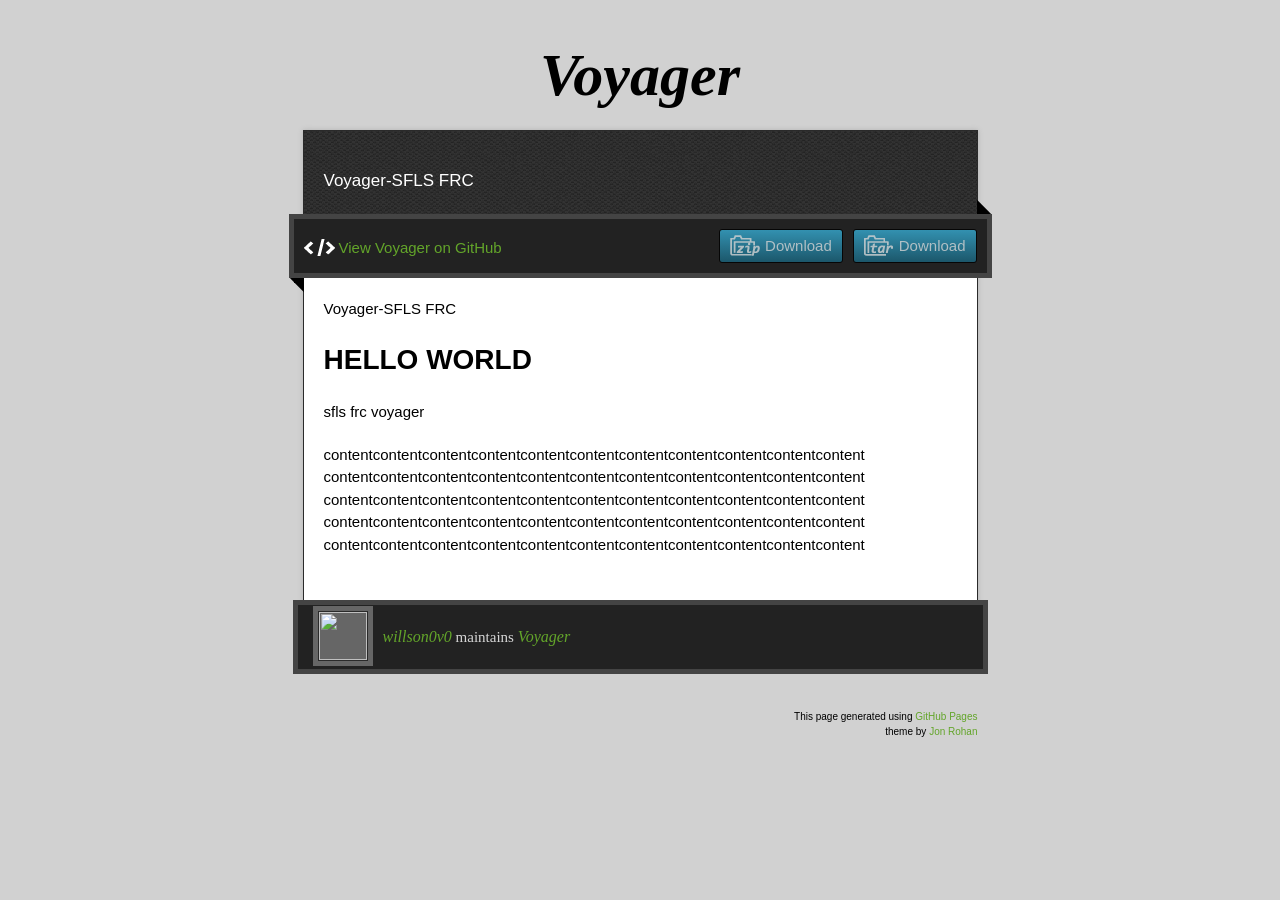
==== index.html @ b82f2536 "Create gh-pages branch via GitHub" ====
<!doctype html>
<!-- The Time Machine GitHub pages theme was designed and developed by Jon Rohan, on Feb 7, 2012. -->
<!-- Follow him for fun. http://twitter.com/jonrohan. Tail his code on https://github.com/jonrohan -->
<html>
<head>
  <meta charset="utf-8">
  <meta http-equiv="X-UA-Compatible" content="IE=edge,chrome=1">

  <link rel="stylesheet" href="stylesheets/stylesheet.css" media="screen">
  <link rel="stylesheet" href="stylesheets/github-dark.css">
  <script type="text/javascript" src="https://ajax.googleapis.com/ajax/libs/jquery/1.7.1/jquery.min.js"></script>
  <script type="text/javascript" src="javascripts/script.js"></script>

  <title>Voyager</title>
  <meta name="description" content="Voyager-SFLS FRC">

  <meta name="viewport" content="width=device-width,initial-scale=1">

</head>

<body>

  <div class="wrapper">
    <header>
      <h1 class="title">Voyager</h1>
    </header>
    <div id="container">
      <p class="tagline">Voyager-SFLS FRC</p>
      <div id="main" role="main">
        <div class="download-bar">
        <div class="inner">
          <a href="https://github.com/willson0v0/Voyager/tarball/master" class="download-button tar"><span>Download</span></a>
          <a href="https://github.com/willson0v0/Voyager/zipball/master" class="download-button zip"><span>Download</span></a>
          <a href="https://github.com/willson0v0/Voyager" class="code">View Voyager on GitHub</a>
        </div>
        <span class="blc"></span><span class="trc"></span>
        </div>
        <article class="markdown-body">
          <p></p>

Voyager-SFLS FRC

    
        <h1>
<a id="hello-world" class="anchor" href="#hello-world" aria-hidden="true"><span aria-hidden="true" class="octicon octicon-link"></span></a>HELLO WORLD</h1>
        <p>sfls frc voyager</p>
        <p>contentcontentcontentcontentcontentcontentcontentcontentcontentcontentcontent
contentcontentcontentcontentcontentcontentcontentcontentcontentcontentcontent
contentcontentcontentcontentcontentcontentcontentcontentcontentcontentcontent
contentcontentcontentcontentcontentcontentcontentcontentcontentcontentcontent
contentcontentcontentcontentcontentcontentcontentcontentcontentcontentcontent</p>
    

        </article>
      </div>
    </div>
    <footer>
      <div class="owner">
      <p><a href="https://github.com/willson0v0" class="avatar"><img src="https://avatars0.githubusercontent.com/u/15921435?v=3&amp;s=60" width="48" height="48"></a> <a href="https://github.com/willson0v0">willson0v0</a> maintains <a href="https://github.com/willson0v0/Voyager">Voyager</a></p>


      </div>
      <div class="creds">
        <small>This page generated using <a href="https://pages.github.com/">GitHub Pages</a><br>theme by <a href="https://twitter.com/jonrohan/">Jon Rohan</a></small>
      </div>
    </footer>
  </div>
  <div class="current-section">
    <a href="#top">Scroll to top</a>
    <a href="https://github.com/willson0v0/Voyager/tarball/master" class="tar">tar</a><a href="https://github.com/willson0v0/Voyager/zipball/master" class="zip">zip</a><a href="" class="code">source code</a>
    <p class="name"></p>
  </div>

  
</body>
</html>
---- stylesheets/github-dark.css ----
/*
The MIT License (MIT)

Copyright (c) 2016 GitHub, Inc.

Permission is hereby granted, free of charge, to any person obtaining a copy
of this software and associated documentation files (the "Software"), to deal
in the Software without restriction, including without limitation the rights
to use, copy, modify, merge, publish, distribute, sublicense, and/or sell
copies of the Software, and to permit persons to whom the Software is
furnished to do so, subject to the following conditions:

The above copyright notice and this permission notice shall be included in all
copies or substantial portions of the Software.

THE SOFTWARE IS PROVIDED "AS IS", WITHOUT WARRANTY OF ANY KIND, EXPRESS OR
IMPLIED, INCLUDING BUT NOT LIMITED TO THE WARRANTIES OF MERCHANTABILITY,
FITNESS FOR A PARTICULAR PURPOSE AND NONINFRINGEMENT. IN NO EVENT SHALL THE
AUTHORS OR COPYRIGHT HOLDERS BE LIABLE FOR ANY CLAIM, DAMAGES OR OTHER
LIABILITY, WHETHER IN AN ACTION OF CONTRACT, TORT OR OTHERWISE, ARISING FROM,
OUT OF OR IN CONNECTION WITH THE SOFTWARE OR THE USE OR OTHER DEALINGS IN THE
SOFTWARE.

*/

.pl-c /* comment */ {
  color: #969896;
}

.pl-c1 /* constant, variable.other.constant, support, meta.property-name, support.constant, support.variable, meta.module-reference, markup.raw, meta.diff.header */,
.pl-s .pl-v /* string variable */ {
  color: #0099cd;
}

.pl-e /* entity */,
.pl-en /* entity.name */ {
  color: #9774cb;
}

.pl-smi /* variable.parameter.function, storage.modifier.package, storage.modifier.import, storage.type.java, variable.other */,
.pl-s .pl-s1 /* string source */ {
  color: #ddd;
}

.pl-ent /* entity.name.tag */ {
  color: #7bcc72;
}

.pl-k /* keyword, storage, storage.type */ {
  color: #cc2372;
}

.pl-s /* string */,
.pl-pds /* punctuation.definition.string, string.regexp.character-class */,
.pl-s .pl-pse .pl-s1 /* string punctuation.section.embedded source */,
.pl-sr /* string.regexp */,
.pl-sr .pl-cce /* string.regexp constant.character.escape */,
.pl-sr .pl-sre /* string.regexp source.ruby.embedded */,
.pl-sr .pl-sra /* string.regexp string.regexp.arbitrary-repitition */ {
  color: #3c66e2;
}

.pl-v /* variable */ {
  color: #fb8764;
}

.pl-id /* invalid.deprecated */ {
  color: #e63525;
}

.pl-ii /* invalid.illegal */ {
  color: #f8f8f8;
  background-color: #e63525;
}

.pl-sr .pl-cce /* string.regexp constant.character.escape */ {
  font-weight: bold;
  color: #7bcc72;
}

.pl-ml /* markup.list */ {
  color: #c26b2b;
}

.pl-mh /* markup.heading */,
.pl-mh .pl-en /* markup.heading entity.name */,
.pl-ms /* meta.separator */ {
  font-weight: bold;
  color: #264ec5;
}

.pl-mq /* markup.quote */ {
  color: #00acac;
}

.pl-mi /* markup.italic */ {
  font-style: italic;
  color: #ddd;
}

.pl-mb /* markup.bold */ {
  font-weight: bold;
  color: #ddd;
}

.pl-md /* markup.deleted, meta.diff.header.from-file */ {
  color: #bd2c00;
  background-color: #ffecec;
}

.pl-mi1 /* markup.inserted, meta.diff.header.to-file */ {
  color: #55a532;
  background-color: #eaffea;
}

.pl-mdr /* meta.diff.range */ {
  font-weight: bold;
  color: #9774cb;
}

.pl-mo /* meta.output */ {
  color: #264ec5;
}
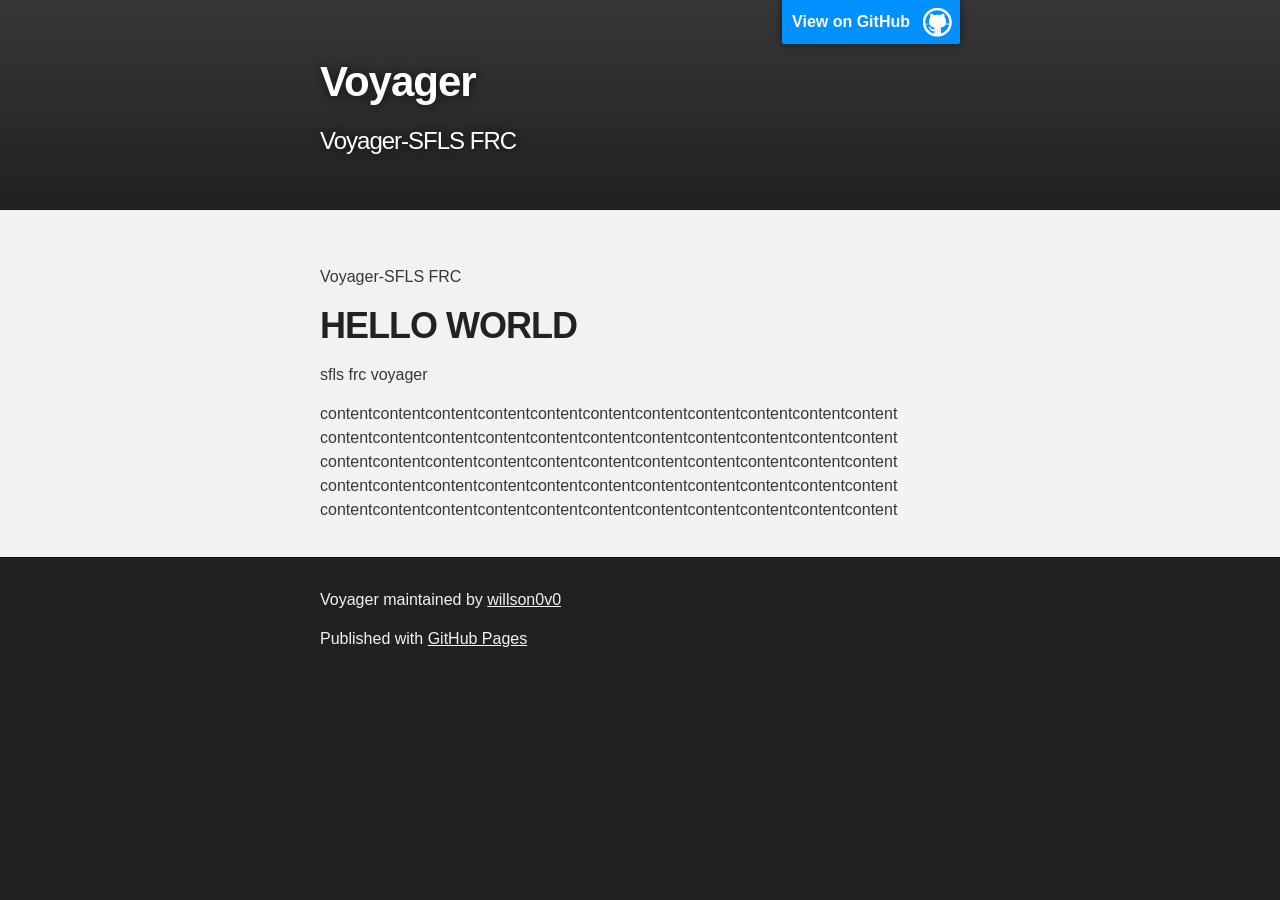
==== commit 5b3d2041: "update" ====
--- a/index.html
+++ b/index.html
@@ -1,42 +1,37 @@
-<!doctype html>
-<!-- The Time Machine GitHub pages theme was designed and developed by Jon Rohan, on Feb 7, 2012. -->
-<!-- Follow him for fun. http://twitter.com/jonrohan. Tail his code on https://github.com/jonrohan -->
+<!DOCTYPE html>
 <html>
-<head>
-  <meta charset="utf-8">
-  <meta http-equiv="X-UA-Compatible" content="IE=edge,chrome=1">
 
-  <link rel="stylesheet" href="stylesheets/stylesheet.css" media="screen">
-  <link rel="stylesheet" href="stylesheets/github-dark.css">
-  <script type="text/javascript" src="https://ajax.googleapis.com/ajax/libs/jquery/1.7.1/jquery.min.js"></script>
-  <script type="text/javascript" src="javascripts/script.js"></script>
+  <head>
+    <meta charset='utf-8'>
+    <meta http-equiv="X-UA-Compatible" content="chrome=1">
+    <meta name="description" content="Voyager : Voyager-SFLS FRC">
 
-  <title>Voyager</title>
-  <meta name="description" content="Voyager-SFLS FRC">
+    <link rel="stylesheet" type="text/css" media="screen" href="stylesheets/stylesheet.css">
 
-  <meta name="viewport" content="width=device-width,initial-scale=1">
+    <title>Voyager</title>
+  </head>
 
-</head>
+  <body>
 
-<body>
+    <!-- HEADER -->
+    <div id="header_wrap" class="outer">
+        <header class="inner">
+          <a id="forkme_banner" href="https://github.com/willson0v0/Voyager">View on GitHub</a>
 
-  <div class="wrapper">
-    <header>
-      <h1 class="title">Voyager</h1>
-    </header>
-    <div id="container">
-      <p class="tagline">Voyager-SFLS FRC</p>
-      <div id="main" role="main">
-        <div class="download-bar">
-        <div class="inner">
-          <a href="https://github.com/willson0v0/Voyager/tarball/master" class="download-button tar"><span>Download</span></a>
-          <a href="https://github.com/willson0v0/Voyager/zipball/master" class="download-button zip"><span>Download</span></a>
-          <a href="https://github.com/willson0v0/Voyager" class="code">View Voyager on GitHub</a>
-        </div>
-        <span class="blc"></span><span class="trc"></span>
-        </div>
-        <article class="markdown-body">
-          <p></p>
+          <h1 id="project_title">Voyager</h1>
+          <h2 id="project_tagline">Voyager-SFLS FRC</h2>
+
+            <section id="downloads">
+              <a class="zip_download_link" href="https://github.com/willson0v0/Voyager/zipball/master">Download this project as a .zip file</a>
+              <a class="tar_download_link" href="https://github.com/willson0v0/Voyager/tarball/master">Download this project as a tar.gz file</a>
+            </section>
+        </header>
+    </div>
+
+    <!-- MAIN CONTENT -->
+    <div id="main_content_wrap" class="outer">
+      <section id="main_content" class="inner">
+        <p></p>
 
 Voyager-SFLS FRC
 
@@ -51,26 +46,18 @@
 contentcontentcontentcontentcontentcontentcontentcontentcontentcontentcontent</p>
     
 
-        </article>
-      </div>
+      </section>
     </div>
-    <footer>
-      <div class="owner">
-      <p><a href="https://github.com/willson0v0" class="avatar"><img src="https://avatars0.githubusercontent.com/u/15921435?v=3&amp;s=60" width="48" height="48"></a> <a href="https://github.com/willson0v0">willson0v0</a> maintains <a href="https://github.com/willson0v0/Voyager">Voyager</a></p>
 
+    <!-- FOOTER  -->
+    <div id="footer_wrap" class="outer">
+      <footer class="inner">
+        <p class="copyright">Voyager maintained by <a href="https://github.com/willson0v0">willson0v0</a></p>
+        <p>Published with <a href="https://pages.github.com">GitHub Pages</a></p>
+      </footer>
+    </div>
 
-      </div>
-      <div class="creds">
-        <small>This page generated using <a href="https://pages.github.com/">GitHub Pages</a><br>theme by <a href="https://twitter.com/jonrohan/">Jon Rohan</a></small>
-      </div>
-    </footer>
-  </div>
-  <div class="current-section">
-    <a href="#top">Scroll to top</a>
-    <a href="https://github.com/willson0v0/Voyager/tarball/master" class="tar">tar</a><a href="https://github.com/willson0v0/Voyager/zipball/master" class="zip">zip</a><a href="" class="code">source code</a>
-    <p class="name"></p>
-  </div>
+    
 
-  
-</body>
+  </body>
 </html>
--- a/stylesheets/stylesheet.css
+++ b/stylesheets/stylesheet.css
@@ -0,0 +1,425 @@
+/*******************************************************************************
+Slate Theme for GitHub Pages
+by Jason Costello, @jsncostello
+*******************************************************************************/
+
+@import url(github-light.css);
+
+/*******************************************************************************
+MeyerWeb Reset
+*******************************************************************************/
+
+html, body, div, span, applet, object, iframe,
+h1, h2, h3, h4, h5, h6, p, blockquote, pre,
+a, abbr, acronym, address, big, cite, code,
+del, dfn, em, img, ins, kbd, q, s, samp,
+small, strike, strong, sub, sup, tt, var,
+b, u, i, center,
+dl, dt, dd, ol, ul, li,
+fieldset, form, label, legend,
+table, caption, tbody, tfoot, thead, tr, th, td,
+article, aside, canvas, details, embed,
+figure, figcaption, footer, header, hgroup,
+menu, nav, output, ruby, section, summary,
+time, mark, audio, video {
+  margin: 0;
+  padding: 0;
+  border: 0;
+  font: inherit;
+  vertical-align: baseline;
+}
+
+/* HTML5 display-role reset for older browsers */
+article, aside, details, figcaption, figure,
+footer, header, hgroup, menu, nav, section {
+  display: block;
+}
+
+ol, ul {
+  list-style: none;
+}
+
+table {
+  border-collapse: collapse;
+  border-spacing: 0;
+}
+
+/*******************************************************************************
+Theme Styles
+*******************************************************************************/
+
+body {
+  box-sizing: border-box;
+  color:#373737;
+  background: #212121;
+  font-size: 16px;
+  font-family: 'Myriad Pro', Calibri, Helvetica, Arial, sans-serif;
+  line-height: 1.5;
+  -webkit-font-smoothing: antialiased;
+}
+
+h1, h2, h3, h4, h5, h6 {
+  margin: 10px 0;
+  font-weight: 700;
+  color:#222222;
+  font-family: 'Lucida Grande', 'Calibri', Helvetica, Arial, sans-serif;
+  letter-spacing: -1px;
+}
+
+h1 {
+  font-size: 36px;
+  font-weight: 700;
+}
+
+h2 {
+  padding-bottom: 10px;
+  font-size: 32px;
+  background: url('../images/bg_hr.png') repeat-x bottom;
+}
+
+h3 {
+  font-size: 24px;
+}
+
+h4 {
+  font-size: 21px;
+}
+
+h5 {
+  font-size: 18px;
+}
+
+h6 {
+  font-size: 16px;
+}
+
+p {
+  margin: 10px 0 15px 0;
+}
+
+footer p {
+  color: #f2f2f2;
+}
+
+a {
+  text-decoration: none;
+  color: #007edf;
+  text-shadow: none;
+
+  transition: color 0.5s ease;
+  transition: text-shadow 0.5s ease;
+  -webkit-transition: color 0.5s ease;
+  -webkit-transition: text-shadow 0.5s ease;
+  -moz-transition: color 0.5s ease;
+  -moz-transition: text-shadow 0.5s ease;
+  -o-transition: color 0.5s ease;
+  -o-transition: text-shadow 0.5s ease;
+  -ms-transition: color 0.5s ease;
+  -ms-transition: text-shadow 0.5s ease;
+}
+
+a:hover, a:focus {text-decoration: underline;}
+
+footer a {
+  color: #F2F2F2;
+  text-decoration: underline;
+}
+
+em {
+  font-style: italic;
+}
+
+strong {
+  font-weight: bold;
+}
+
+img {
+  position: relative;
+  margin: 0 auto;
+  max-width: 739px;
+  padding: 5px;
+  margin: 10px 0 10px 0;
+  border: 1px solid #ebebeb;
+
+  box-shadow: 0 0 5px #ebebeb;
+  -webkit-box-shadow: 0 0 5px #ebebeb;
+  -moz-box-shadow: 0 0 5px #ebebeb;
+  -o-box-shadow: 0 0 5px #ebebeb;
+  -ms-box-shadow: 0 0 5px #ebebeb;
+}
+
+p img {
+  display: inline;
+  margin: 0;
+  padding: 0;
+  vertical-align: middle;
+  text-align: center;
+  border: none;
+}
+
+pre, code {
+  width: 100%;
+  color: #222;
+  background-color: #fff;
+
+  font-family: Monaco, "Bitstream Vera Sans Mono", "Lucida Console", Terminal, monospace;
+  font-size: 14px;
+
+  border-radius: 2px;
+  -moz-border-radius: 2px;
+  -webkit-border-radius: 2px;
+}
+
+pre {
+  width: 100%;
+  padding: 10px;
+  box-shadow: 0 0 10px rgba(0,0,0,.1);
+  overflow: auto;
+}
+
+code {
+  padding: 3px;
+  margin: 0 3px;
+  box-shadow: 0 0 10px rgba(0,0,0,.1);
+}
+
+pre code {
+  display: block;
+  box-shadow: none;
+}
+
+blockquote {
+  color: #666;
+  margin-bottom: 20px;
+  padding: 0 0 0 20px;
+  border-left: 3px solid #bbb;
+}
+
+
+ul, ol, dl {
+  margin-bottom: 15px
+}
+
+ul {
+  list-style-position: inside;
+  list-style: disc;
+  padding-left: 20px;
+}
+
+ol {
+  list-style-position: inside;
+  list-style: decimal;
+  padding-left: 20px;
+}
+
+dl dt {
+  font-weight: bold;
+}
+
+dl dd {
+  padding-left: 20px;
+  font-style: italic;
+}
+
+dl p {
+  padding-left: 20px;
+  font-style: italic;
+}
+
+hr {
+  height: 1px;
+  margin-bottom: 5px;
+  border: none;
+  background: url('../images/bg_hr.png') repeat-x center;
+}
+
+table {
+  border: 1px solid #373737;
+  margin-bottom: 20px;
+  text-align: left;
+ }
+
+th {
+  font-family: 'Lucida Grande', 'Helvetica Neue', Helvetica, Arial, sans-serif;
+  padding: 10px;
+  background: #373737;
+  color: #fff;
+ }
+
+td {
+  padding: 10px;
+  border: 1px solid #373737;
+ }
+
+form {
+  background: #f2f2f2;
+  padding: 20px;
+}
+
+/*******************************************************************************
+Full-Width Styles
+*******************************************************************************/
+
+.outer {
+  width: 100%;
+}
+
+.inner {
+  position: relative;
+  max-width: 640px;
+  padding: 20px 10px;
+  margin: 0 auto;
+}
+
+#forkme_banner {
+  display: block;
+  position: absolute;
+  top:0;
+  right: 10px;
+  z-index: 10;
+  padding: 10px 50px 10px 10px;
+  color: #fff;
+  background: url('../images/blacktocat.png') #0090ff no-repeat 95% 50%;
+  font-weight: 700;
+  box-shadow: 0 0 10px rgba(0,0,0,.5);
+  border-bottom-left-radius: 2px;
+  border-bottom-right-radius: 2px;
+}
+
+#header_wrap {
+  background: #212121;
+  background: -moz-linear-gradient(top, #373737, #212121);
+  background: -webkit-linear-gradient(top, #373737, #212121);
+  background: -ms-linear-gradient(top, #373737, #212121);
+  background: -o-linear-gradient(top, #373737, #212121);
+  background: linear-gradient(top, #373737, #212121);
+}
+
+#header_wrap .inner {
+  padding: 50px 10px 30px 10px;
+}
+
+#project_title {
+  margin: 0;
+  color: #fff;
+  font-size: 42px;
+  font-weight: 700;
+  text-shadow: #111 0px 0px 10px;
+}
+
+#project_tagline {
+  color: #fff;
+  font-size: 24px;
+  font-weight: 300;
+  background: none;
+  text-shadow: #111 0px 0px 10px;
+}
+
+#downloads {
+  position: absolute;
+  width: 210px;
+  z-index: 10;
+  bottom: -40px;
+  right: 0;
+  height: 70px;
+  background: url('../images/icon_download.png') no-repeat 0% 90%;
+}
+
+.zip_download_link {
+  display: block;
+  float: right;
+  width: 90px;
+  height:70px;
+  text-indent: -5000px;
+  overflow: hidden;
+  background: url(../images/sprite_download.png) no-repeat bottom left;
+}
+
+.tar_download_link {
+  display: block;
+  float: right;
+  width: 90px;
+  height:70px;
+  text-indent: -5000px;
+  overflow: hidden;
+  background: url(../images/sprite_download.png) no-repeat bottom right;
+  margin-left: 10px;
+}
+
+.zip_download_link:hover {
+  background: url(../images/sprite_download.png) no-repeat top left;
+}
+
+.tar_download_link:hover {
+  background: url(../images/sprite_download.png) no-repeat top right;
+}
+
+#main_content_wrap {
+  background: #f2f2f2;
+  border-top: 1px solid #111;
+  border-bottom: 1px solid #111;
+}
+
+#main_content {
+  padding-top: 40px;
+}
+
+#footer_wrap {
+  background: #212121;
+}
+
+
+
+/*******************************************************************************
+Small Device Styles
+*******************************************************************************/
+
+@media screen and (max-width: 480px) {
+  body {
+    font-size:14px;
+  }
+
+  #downloads {
+    display: none;
+  }
+
+  .inner {
+    min-width: 320px;
+    max-width: 480px;
+  }
+
+  #project_title {
+  font-size: 32px;
+  }
+
+  h1 {
+    font-size: 28px;
+  }
+
+  h2 {
+    font-size: 24px;
+  }
+
+  h3 {
+    font-size: 21px;
+  }
+
+  h4 {
+    font-size: 18px;
+  }
+
+  h5 {
+    font-size: 14px;
+  }
+
+  h6 {
+    font-size: 12px;
+  }
+
+  code, pre {
+    min-width: 320px;
+    max-width: 480px;
+    font-size: 11px;
+  }
+
+}
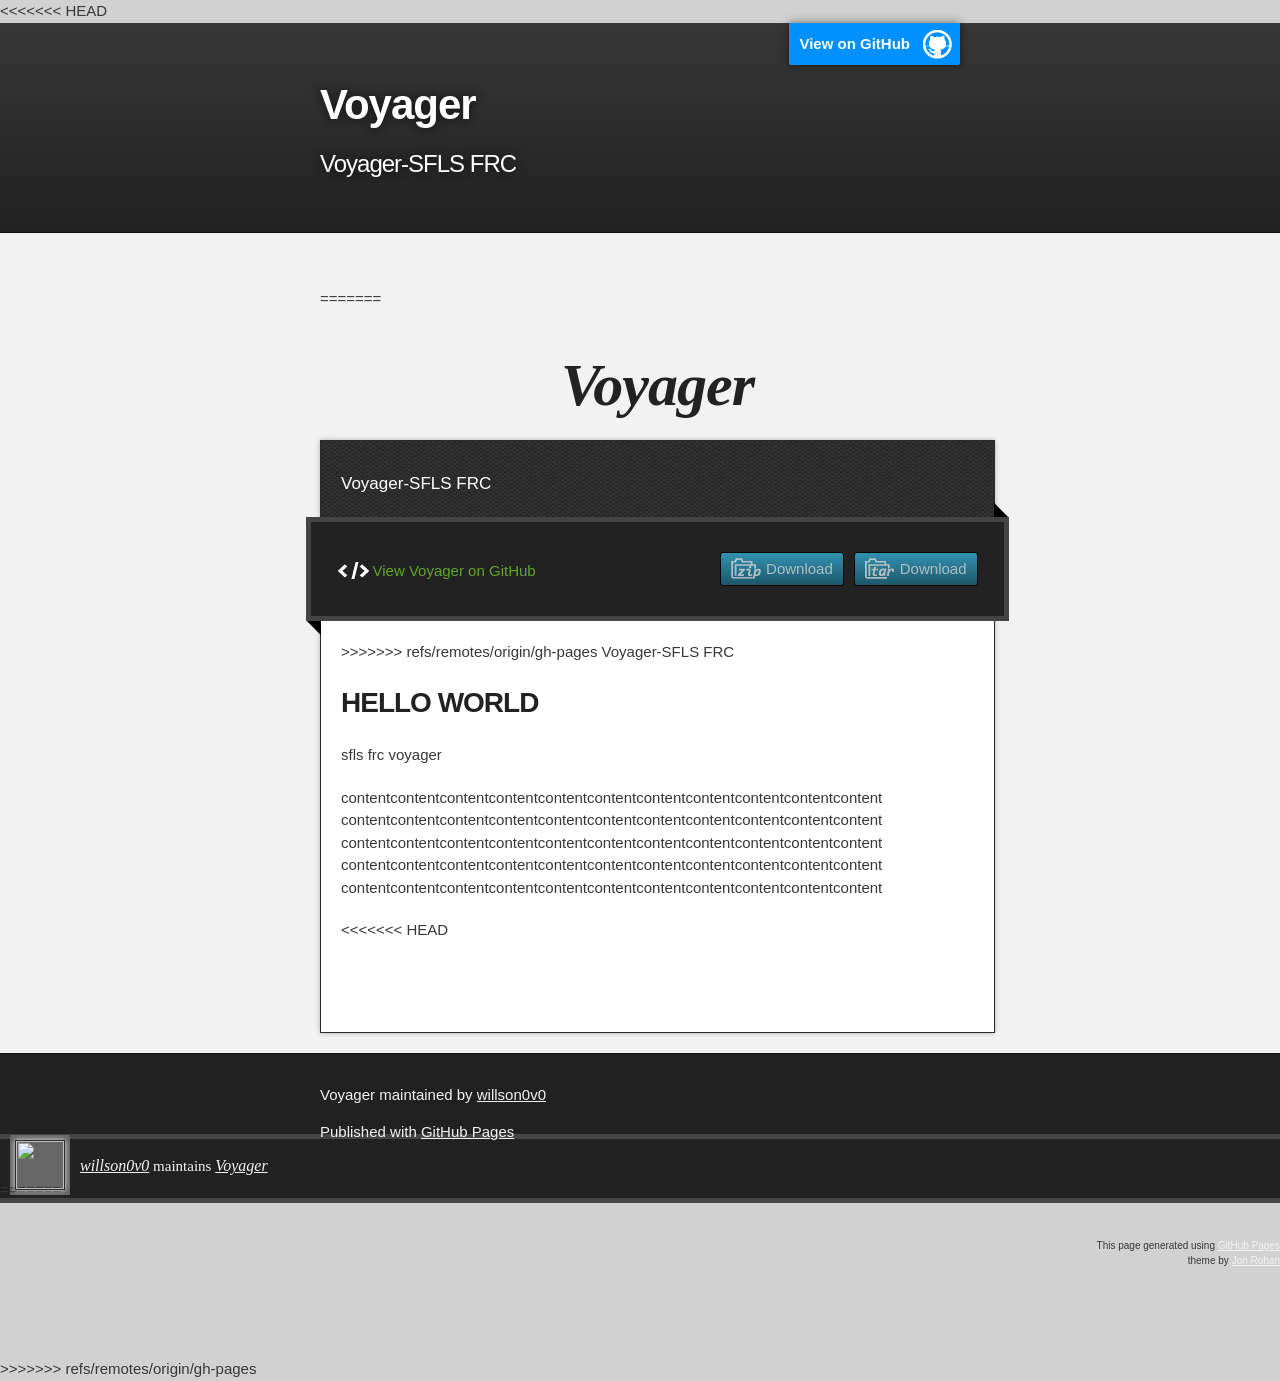
==== commit af813a64: "Merge remote-tracking branch 'refs/remotes/origin/gh-pages' # Conflicts: #	index.html #	stylesheets/" ====
--- a/index.html
+++ b/index.html
@@ -1,3 +1,4 @@
+<<<<<<< HEAD
 <!DOCTYPE html>
 <html>
 
@@ -32,6 +33,47 @@
     <div id="main_content_wrap" class="outer">
       <section id="main_content" class="inner">
         <p></p>
+=======
+<!doctype html>
+<!-- The Time Machine GitHub pages theme was designed and developed by Jon Rohan, on Feb 7, 2012. -->
+<!-- Follow him for fun. http://twitter.com/jonrohan. Tail his code on https://github.com/jonrohan -->
+<html>
+<head>
+  <meta charset="utf-8">
+  <meta http-equiv="X-UA-Compatible" content="IE=edge,chrome=1">
+
+  <link rel="stylesheet" href="stylesheets/stylesheet.css" media="screen">
+  <link rel="stylesheet" href="stylesheets/github-dark.css">
+  <script type="text/javascript" src="https://ajax.googleapis.com/ajax/libs/jquery/1.7.1/jquery.min.js"></script>
+  <script type="text/javascript" src="javascripts/script.js"></script>
+
+  <title>Voyager</title>
+  <meta name="description" content="Voyager-SFLS FRC">
+
+  <meta name="viewport" content="width=device-width,initial-scale=1">
+
+</head>
+
+<body>
+
+  <div class="wrapper">
+    <header>
+      <h1 class="title">Voyager</h1>
+    </header>
+    <div id="container">
+      <p class="tagline">Voyager-SFLS FRC</p>
+      <div id="main" role="main">
+        <div class="download-bar">
+        <div class="inner">
+          <a href="https://github.com/willson0v0/Voyager/tarball/master" class="download-button tar"><span>Download</span></a>
+          <a href="https://github.com/willson0v0/Voyager/zipball/master" class="download-button zip"><span>Download</span></a>
+          <a href="https://github.com/willson0v0/Voyager" class="code">View Voyager on GitHub</a>
+        </div>
+        <span class="blc"></span><span class="trc"></span>
+        </div>
+        <article class="markdown-body">
+          <p></p>
+>>>>>>> refs/remotes/origin/gh-pages
 
 Voyager-SFLS FRC
 
@@ -46,6 +88,7 @@
 contentcontentcontentcontentcontentcontentcontentcontentcontentcontentcontent</p>
     
 
+<<<<<<< HEAD
       </section>
     </div>
 
@@ -60,4 +103,28 @@
     
 
   </body>
+=======
+        </article>
+      </div>
+    </div>
+    <footer>
+      <div class="owner">
+      <p><a href="https://github.com/willson0v0" class="avatar"><img src="https://avatars0.githubusercontent.com/u/15921435?v=3&amp;s=60" width="48" height="48"></a> <a href="https://github.com/willson0v0">willson0v0</a> maintains <a href="https://github.com/willson0v0/Voyager">Voyager</a></p>
+
+
+      </div>
+      <div class="creds">
+        <small>This page generated using <a href="https://pages.github.com/">GitHub Pages</a><br>theme by <a href="https://twitter.com/jonrohan/">Jon Rohan</a></small>
+      </div>
+    </footer>
+  </div>
+  <div class="current-section">
+    <a href="#top">Scroll to top</a>
+    <a href="https://github.com/willson0v0/Voyager/tarball/master" class="tar">tar</a><a href="https://github.com/willson0v0/Voyager/zipball/master" class="zip">zip</a><a href="" class="code">source code</a>
+    <p class="name"></p>
+  </div>
+
+  
+</body>
+>>>>>>> refs/remotes/origin/gh-pages
 </html>
--- a/stylesheets/stylesheet.css
+++ b/stylesheets/stylesheet.css
@@ -1,3 +1,4 @@
+<<<<<<< HEAD
 /*******************************************************************************
 Slate Theme for GitHub Pages
 by Jason Costello, @jsncostello
@@ -423,3 +424,971 @@
   }
 
 }
+=======
+/*! normalize.css v3.0.0 | MIT License | git.io/normalize */
+
+/**
+ * 1. Set default font family to sans-serif.
+ * 2. Prevent iOS text size adjust after orientation change, without disabling
+ *    user zoom.
+ */
+
+html {
+  font-family: sans-serif; /* 1 */
+  -ms-text-size-adjust: 100%; /* 2 */
+  -webkit-text-size-adjust: 100%; /* 2 */
+}
+
+/**
+ * Remove default margin.
+ */
+
+body {
+  margin: 0;
+}
+
+/* HTML5 display definitions
+   ========================================================================== */
+
+/**
+ * Correct `block` display not defined for any HTML5 element in IE 8/9.
+ * Correct `block` display not defined for `details` or `summary` in IE 10/11 and Firefox.
+ * Correct `block` display not defined for `main` in IE 11.
+ */
+
+article,
+aside,
+details,
+figcaption,
+figure,
+footer,
+header,
+hgroup,
+main,
+nav,
+section,
+summary {
+  display: block;
+}
+
+/**
+ * 1. Correct `inline-block` display not defined in IE 8/9.
+ * 2. Normalize vertical alignment of `progress` in Chrome, Firefox, and Opera.
+ */
+
+audio,
+canvas,
+progress,
+video {
+  display: inline-block; /* 1 */
+  vertical-align: baseline; /* 2 */
+}
+
+/**
+ * Prevent modern browsers from displaying `audio` without controls.
+ * Remove excess height in iOS 5 devices.
+ */
+
+audio:not([controls]) {
+  display: none;
+  height: 0;
+}
+
+/**
+ * Address `[hidden]` styling not present in IE 8/9/10.
+ * Hide the `template` element in IE 8/9/11, Safari, and Firefox < 22.
+ */
+
+[hidden],
+template {
+  display: none;
+}
+
+/* Links
+   ========================================================================== */
+
+/**
+ * Remove the gray background color from active links in IE 10.
+ */
+
+a {
+  background: transparent;
+}
+
+/**
+ * Improve readability when focused and also mouse hovered in all browsers.
+ */
+
+a:active,
+a:hover {
+  outline: 0;
+}
+
+/* Text-level semantics
+   ========================================================================== */
+
+/**
+ * Address styling not present in IE 8/9/10/11, Safari, and Chrome.
+ */
+
+abbr[title] {
+  border-bottom: 1px dotted;
+}
+
+/**
+ * Address style set to `bolder` in Firefox 4+, Safari, and Chrome.
+ */
+
+b,
+strong {
+  font-weight: bold;
+}
+
+/**
+ * Address styling not present in Safari and Chrome.
+ */
+
+dfn {
+  font-style: italic;
+}
+
+/**
+ * Address variable `h1` font-size and margin within `section` and `article`
+ * contexts in Firefox 4+, Safari, and Chrome.
+ */
+
+h1 {
+  font-size: 2em;
+  margin: 0.67em 0;
+}
+
+/**
+ * Address styling not present in IE 8/9.
+ */
+
+mark {
+  background: #ff0;
+  color: #000;
+}
+
+/**
+ * Address inconsistent and variable font size in all browsers.
+ */
+
+small {
+  font-size: 80%;
+}
+
+/**
+ * Prevent `sub` and `sup` affecting `line-height` in all browsers.
+ */
+
+sub,
+sup {
+  font-size: 75%;
+  line-height: 0;
+  position: relative;
+  vertical-align: baseline;
+}
+
+sup {
+  top: -0.5em;
+}
+
+sub {
+  bottom: -0.25em;
+}
+
+/* Embedded content
+   ========================================================================== */
+
+/**
+ * Remove border when inside `a` element in IE 8/9/10.
+ */
+
+img {
+  border: 0;
+}
+
+/**
+ * Correct overflow not hidden in IE 9/10/11.
+ */
+
+svg:not(:root) {
+  overflow: hidden;
+}
+
+/* Grouping content
+   ========================================================================== */
+
+/**
+ * Address margin not present in IE 8/9 and Safari.
+ */
+
+figure {
+  margin: 1em 40px;
+}
+
+/**
+ * Address differences between Firefox and other browsers.
+ */
+
+hr {
+  -moz-box-sizing: content-box;
+  box-sizing: content-box;
+  height: 0;
+}
+
+/**
+ * Contain overflow in all browsers.
+ */
+
+pre {
+  overflow: auto;
+}
+
+/**
+ * Address odd `em`-unit font size rendering in all browsers.
+ */
+
+code,
+kbd,
+pre,
+samp {
+  font-family: monospace, monospace;
+  font-size: 1em;
+}
+
+/* Forms
+   ========================================================================== */
+
+/**
+ * Known limitation: by default, Chrome and Safari on OS X allow very limited
+ * styling of `select`, unless a `border` property is set.
+ */
+
+/**
+ * 1. Correct color not being inherited.
+ *    Known issue: affects color of disabled elements.
+ * 2. Correct font properties not being inherited.
+ * 3. Address margins set differently in Firefox 4+, Safari, and Chrome.
+ */
+
+button,
+input,
+optgroup,
+select,
+textarea {
+  color: inherit; /* 1 */
+  font: inherit; /* 2 */
+  margin: 0; /* 3 */
+}
+
+/**
+ * Address `overflow` set to `hidden` in IE 8/9/10/11.
+ */
+
+button {
+  overflow: visible;
+}
+
+/**
+ * Address inconsistent `text-transform` inheritance for `button` and `select`.
+ * All other form control elements do not inherit `text-transform` values.
+ * Correct `button` style inheritance in Firefox, IE 8/9/10/11, and Opera.
+ * Correct `select` style inheritance in Firefox.
+ */
+
+button,
+select {
+  text-transform: none;
+}
+
+/**
+ * 1. Avoid the WebKit bug in Android 4.0.* where (2) destroys native `audio`
+ *    and `video` controls.
+ * 2. Correct inability to style clickable `input` types in iOS.
+ * 3. Improve usability and consistency of cursor style between image-type
+ *    `input` and others.
+ */
+
+button,
+html input[type="button"], /* 1 */
+input[type="reset"],
+input[type="submit"] {
+  -webkit-appearance: button; /* 2 */
+  cursor: pointer; /* 3 */
+}
+
+/**
+ * Re-set default cursor for disabled elements.
+ */
+
+button[disabled],
+html input[disabled] {
+  cursor: default;
+}
+
+/**
+ * Remove inner padding and border in Firefox 4+.
+ */
+
+button::-moz-focus-inner,
+input::-moz-focus-inner {
+  border: 0;
+  padding: 0;
+}
+
+/**
+ * Address Firefox 4+ setting `line-height` on `input` using `!important` in
+ * the UA stylesheet.
+ */
+
+input {
+  line-height: normal;
+}
+
+/**
+ * It's recommended that you don't attempt to style these elements.
+ * Firefox's implementation doesn't respect box-sizing, padding, or width.
+ *
+ * 1. Address box sizing set to `content-box` in IE 8/9/10.
+ * 2. Remove excess padding in IE 8/9/10.
+ */
+
+input[type="checkbox"],
+input[type="radio"] {
+  box-sizing: border-box; /* 1 */
+  padding: 0; /* 2 */
+}
+
+/**
+ * Fix the cursor style for Chrome's increment/decrement buttons. For certain
+ * `font-size` values of the `input`, it causes the cursor style of the
+ * decrement button to change from `default` to `text`.
+ */
+
+input[type="number"]::-webkit-inner-spin-button,
+input[type="number"]::-webkit-outer-spin-button {
+  height: auto;
+}
+
+/**
+ * 1. Address `appearance` set to `searchfield` in Safari and Chrome.
+ * 2. Address `box-sizing` set to `border-box` in Safari and Chrome
+ *    (include `-moz` to future-proof).
+ */
+
+input[type="search"] {
+  -webkit-appearance: textfield; /* 1 */
+  -moz-box-sizing: content-box;
+  -webkit-box-sizing: content-box; /* 2 */
+  box-sizing: content-box;
+}
+
+/**
+ * Remove inner padding and search cancel button in Safari and Chrome on OS X.
+ * Safari (but not Chrome) clips the cancel button when the search input has
+ * padding (and `textfield` appearance).
+ */
+
+input[type="search"]::-webkit-search-cancel-button,
+input[type="search"]::-webkit-search-decoration {
+  -webkit-appearance: none;
+}
+
+/**
+ * Define consistent border, margin, and padding.
+ */
+
+fieldset {
+  border: 1px solid #c0c0c0;
+  margin: 0 2px;
+  padding: 0.35em 0.625em 0.75em;
+}
+
+/**
+ * 1. Correct `color` not being inherited in IE 8/9/10/11.
+ * 2. Remove padding so people aren't caught out if they zero out fieldsets.
+ */
+
+legend {
+  border: 0; /* 1 */
+  padding: 0; /* 2 */
+}
+
+/**
+ * Remove default vertical scrollbar in IE 8/9/10/11.
+ */
+
+textarea {
+  overflow: auto;
+}
+
+/**
+ * Don't inherit the `font-weight` (applied by a rule above).
+ * NOTE: the default cannot safely be changed in Chrome and Safari on OS X.
+ */
+
+optgroup {
+  font-weight: bold;
+}
+
+/* Tables
+   ========================================================================== */
+
+/**
+ * Remove most spacing between table cells.
+ */
+
+table {
+  border-collapse: collapse;
+  border-spacing: 0;
+}
+
+td,
+th {
+  padding: 0;
+}
+
+
+/* Style */
+
+body {
+  font-size: 15px;
+  font-family: Arial, Arial, Helvetica, sans-serif;
+  line-height: 1.5;
+  background: #D1D1D1;
+}
+
+a {
+  color: #63a52a;
+  text-decoration: none;
+  transition: opacity ease-in-out 0.3s;
+  -webkit-transition: opacity ease-in-out 0.3s;  /* Safari <=6.1, Android <= 4.3 */
+}
+
+a:hover {
+  text-decoration: underline;
+  color: #90D355;
+}
+
+h1.title {
+  margin: 30px 20px 10px;
+  font-size: 60px;
+  font-weight: bold;
+  font-style: italic;
+  font-family:Georgia, serif;
+  text-align: center;
+}
+
+.wrapper {
+  width: 675px;
+  margin: 0 auto;
+}
+
+#container {
+  border: 1px solid #2a2a2a;
+  background: #ddd url(../images/pattern.png);
+  box-shadow: 0 0 5px #b1b1b1;
+}
+
+p.tagline {
+  padding: 20px 20px 0;
+  color: #fff;
+  font-size: 17px;
+}
+
+#main {
+  margin-top: 20px;
+  padding: 0 20px 90px;
+  background-color: #fff;
+}
+
+.download-bar {
+  background: #222;
+  border: 5px solid #444;
+  padding: 10px;
+  margin: 0 -35px 20px;
+  position: relative;
+}
+
+.download-bar .inner {
+  overflow: hidden;
+}
+
+.download-bar .watch-fork iframe {
+  display: block;
+  float: left;
+  border-right: 1px solid #ddd;
+  padding-right: 5px;
+}
+.download-bar .watch-fork iframe.last {
+  border-right: 0 none;
+  padding-right: 0;
+  padding-left: 5px;
+  border-left: 1px solid #fff;
+}
+.download-bar .watch-fork {
+  overflow: hidden;
+  float: right;
+  background-color: #eee;
+  padding: 5px;
+  border-radius: 3px;
+}
+
+.download-bar .blc {
+  border: 10px solid black;
+  border-color: transparent transparent black;
+  width: 0;
+  height: 0;
+  display: block;
+  position: absolute;
+  bottom: -15px;
+  left: 0;
+  transform: rotate(45deg);
+  -ms-transform: rotate(45deg);  /* IE9 */
+  -webkit-transform: rotate(45deg); /* 2014 current */
+}
+
+.download-bar .trc {
+  border: 10px solid black;
+  border-color:  black transparent transparent;
+  width: 0;
+  height: 0;
+  display: block;
+  position: absolute;
+  top: -15px;
+  right: 0;
+  transform: rotate(45deg);
+  -ms-transform: rotate(45deg);  /* IE9 */
+  -webkit-transform: rotate(45deg); /* 2014 current */
+}
+
+.download-bar .avatar {
+  border: 1px solid black;
+  display: block;
+  padding: 4px;
+  float: left;
+}
+
+.download-bar .avatar img {
+  display: block;
+}
+
+.download-bar a.code {
+  background: transparent url(../images/code.png) no-repeat 0 2px;
+  padding-left: 35px;
+  margin-top: 8px;
+  display: block;
+  float: left;
+  text-indent: 0;
+  width: auto;
+  height: auto;
+  opacity: 1;
+  filter:alpha(opacity=100);  /* IE 5-7 */
+}
+
+.current-section {
+  position: fixed;
+  top: 0;
+  left: 50%;
+  width: 693px;
+  margin-left: -352px;
+  background: #222;
+  border: 5px solid #444;
+  color: #fff;
+  opacity: 0;
+  visibility: hidden;
+  transition: opacity ease-in-out 0.3s;
+  -webkit-transition: opacity ease-in-out 0.3s;  /* Safari <=6.1, Android <= 4.3 */
+}
+
+.current-section p {
+  padding: 5px 27px;
+  font-size: 24px;
+  font-weight: bold;
+}
+
+.current-section a {
+  float: right;
+  text-indent: -10000px;
+  background: transparent url(../images/top.png) no-repeat 0 0;
+  width: 20px;
+  height: 20px;
+  opacity: 0.8;
+  margin-right: 12px;
+  margin-top: 12px;
+  opacity: 0.8;
+  filter:alpha(opacity=80);  /* IE 5-7 */
+  transition: opacity ease-in-out 0.3s;
+  -webkit-transition: opacity ease-in-out 0.3s;  /* Safari <=6.1, Android <= 4.3 */
+}
+
+.current-section a:hover {
+  opacity: 1;
+  filter:alpha(opacity=100);  /* IE 5-7 */
+}
+
+.current-section a.zip {
+  margin-right: 8px;
+}
+
+a.zip,
+a.zip span {
+  background: transparent url(../images/zip.png) no-repeat 0 0;
+  width: 30px;
+  height: 21px;
+  display: inline-block;
+  text-indent: -10000px;
+  opacity: 0.8;
+  filter:alpha(opacity=80);  /* IE 5-7 */
+  transition: opacity ease-in-out 0.3s;
+  -webkit-transition: opacity ease-in-out 0.3s;  /* Safari <=6.1, Android <= 4.3 */
+}
+
+a.tar,
+a.tar span {
+  background: transparent url(../images/tar.png) no-repeat 0 0;
+  width: 30px;
+  height: 21px;
+  display: inline-block;
+  text-indent: -10000px;
+  opacity: 0.8;
+  filter:alpha(opacity=80);  /* IE 5-7 */
+  transition: opacity ease-in-out 0.3s;
+  -webkit-transition: opacity ease-in-out 0.3s;  /* Safari <=6.1, Android <= 4.3 */
+}
+
+a.code {
+  background: transparent url(../images/code.png) no-repeat 0 2px;
+  width: 30px;
+  height: 21px;
+  display: block;
+  display: inline-block;
+  text-indent: -10000px;
+  opacity: 0.8;
+  filter:alpha(opacity=80);  /* IE 5-7 */
+  transition: opacity ease-in-out 0.3s;
+  -webkit-transition: opacity ease-in-out 0.3s;  /* Safari <=6.1, Android <= 4.3 */
+}
+
+a.zip:hover,
+a.tar:hover,
+a.code:hover {
+  opacity: 1;
+  filter:alpha(opacity=100);
+}
+
+a.download-button {
+  border: 1px solid black;
+  border-radius: 3px;
+  display: inline-block;
+  text-indent: 0!important;
+  width: auto;
+  float: right;
+  background: #999; /* for non-css3 browsers */
+  filter: progid:DXImageTransform.Microsoft.gradient(startColorstr='#37ADD4', endColorstr='#1B657E'); /* IE <= 9 */
+  background: -webkit-gradient(linear, left top, left bottom, from(#37ADD4), to(#1B657E)); /* ancient webkit browsers */
+  background: -webkit-linear-gradient(top,  #37ADD4,  #1B657E);  /* Safari <=6.1, Android <= 4.3 */
+  background: linear-gradient(to bottom,  #37ADD4,  #1B657E);
+  height: auto;
+  margin-left: 10px;
+}
+
+a.download-button span {
+  background-position: 10px 5px;
+  width: auto;
+  height: auto;
+  padding: 5px 10px;
+  padding-left: 45px;
+  display: inline-block;
+  text-indent: 0!important;
+  color: #fff;
+}
+
+footer {
+  margin-bottom: 60px;
+  padding-bottom: 60px;
+}
+
+footer .owner {
+  background: #222;
+  border: 5px solid #444;
+  padding: 5px 15px;
+  margin: -67px -10px 35px;
+  color: #d6d6d6;
+}
+
+footer .creds small {
+  float: right;
+  font-size: 10px;
+  text-align: right;
+  margin-left: 15px;
+}
+
+footer .owner .avatar {
+  background-color: #666;
+  display: block;
+  margin: -19px 10px 0 0;
+  width: 60px;
+  float: left;
+}
+
+footer .owner img {
+  display: block;
+  border: 1px solid #2a2a2a;
+  margin: 5px;
+}
+
+footer .owner p {
+  font-family:Georgia, serif;
+}
+
+footer .owner p a {
+  font-size: 16px;
+  font-style: italic;
+}
+
+/* Markdown */
+.markdown-body h1,
+.markdown-body h2,
+.markdown-body h3,
+.markdown-body h4,
+.markdown-body h5,
+.markdown-body h6,
+.markdown-body p,
+.markdown-body pre,
+.markdown-body ul,
+.markdown-body ol,
+.markdown-body dl,
+.markdown-body table,
+.markdown-body blockquote {
+  margin-bottom: 20px;
+}
+
+.markdown-body h1,
+.markdown-body h2,
+.markdown-body h3,
+.markdown-body h4,
+.markdown-body h5,
+.markdown-body h6 {
+  font-weight: bold;
+}
+
+.markdown-body h1 {
+  font-size: 28px;
+}
+
+.markdown-body h2 {
+  font-size: 24px;
+  color: #557398;
+}
+
+.markdown-body h3 {
+  font-size: 20px;
+}
+
+.markdown-body h4 {
+  font-size: 18px;
+}
+
+.markdown-body h5 {
+  font-size: 16px;
+}
+
+.markdown-body pre {
+  padding: 10px 70px 10px 0;
+  margin-left: -20px;
+  margin-right: -20px;
+  font-family: 'Monaco', 'Lucida Console', monospace;
+  font-size: 13px;
+  line-height: 20px;
+  box-shadow: inset 0 0 5px #000;
+  word-wrap: break-word;
+  background-color:#3b3b3b;
+  color: #d6d6d6;
+}
+
+.markdown-body pre.lines {
+  font-size: 12px;
+  margin:0 10px 0 -20px;
+  padding: 10px;
+  float:  left;
+  display: block;
+  text-align: right;
+  box-shadow: none;
+  background-color:#2a2a2a;
+  color: #d6d6d6;
+}
+
+.markdown-body ul,
+.markdown-body ol {
+  padding-left: 30px;
+}
+
+.markdown-body ul {
+  list-style-type: disc;
+}
+
+.markdown-body ol {
+  list-style-type: decimal;
+}
+
+.markdown-body li,
+.markdown-body li p,
+.markdown-body dd,
+.markdown-body dd p {
+  margin-bottom: 10px;
+}
+
+.markdown-body li pre,
+.markdown-body li pre.lines,
+.markdown-body dd pre,
+.markdown-body dd pre.lines {
+  margin-left: -35px;
+}
+
+.markdown-body dt {
+  font-weight: bold;
+  font-style: italic;
+}
+
+.markdown-body dd {
+  margin-left: 15px;
+}
+
+.markdown-body table {
+  width: 673px;
+  margin-left: -20px;
+  margin-right: -20px;
+}
+
+.markdown-body tbody {
+  border-top: 2px solid #557398;
+  border-bottom: 2px solid #557398;
+  background-color: #EBEFF4;
+}
+
+.markdown-body table td * {
+  margin: 0;
+}
+
+.markdown-body td {
+  border-right: 1px solid #557398;
+  border-bottom: 1px solid #557398;
+  padding: 5px;
+}
+
+.markdown-body td:first-child,
+.markdown-body th:first-child {
+  width: 30%;
+  padding-left: 20px;
+}
+
+.markdown-body td:last-child {
+  border-right: 0 none;
+}
+
+.markdown-body th {
+  font-size: 18px;
+  font-weight: bold;
+  text-align: left;
+  padding: 5px;
+}
+
+.markdown-body tt {
+  background-color:#3b3b3b;
+  color: #d6d6d6;
+  padding: 2px 3px;
+}
+
+.markdown-body blockquote {
+  font-style: italic;
+  font-family:Georgia, serif;
+  font-size: 17px;
+  border-top: 3px solid #333;
+  border-bottom: 3px solid #333;
+  padding: 10px 20px;
+  padding-left: 50px;
+}
+
+.markdown-body blockquote:before {
+  font-style: italic;
+  font-family: Georgia, serif;
+  font-size: 90px;
+  height: 90px;
+  margin-left: -60px;
+  margin-top: -25px;
+  content: "‟";
+  display: block;
+  float: left;
+}
+
+.markdown-body img {
+  max-width: 100%;
+  box-sizing: border-box;
+}
+
+.highlight  { background: #ffffff; }
+.highlight .c { color: #999988; font-style: italic } /* Comment */
+.highlight .err { color: #a61717; background-color: #e3d2d2 } /* Error */
+.highlight .k { font-weight: bold } /* Keyword */
+.highlight .o { font-weight: bold } /* Operator */
+.highlight .cm { color: #999988; font-style: italic } /* Comment.Multiline */
+.highlight .cp { color: #999999; font-weight: bold } /* Comment.Preproc */
+.highlight .c1 { color: #999988; font-style: italic } /* Comment.Single */
+.highlight .cs { color: #999999; font-weight: bold; font-style: italic } /* Comment.Special */
+.highlight .gd { color: #000000; background-color: #ffdddd } /* Generic.Deleted */
+.highlight .gd .x { color: #000000; background-color: #ffaaaa } /* Generic.Deleted.Specific */
+.highlight .ge { font-style: italic } /* Generic.Emph */
+.highlight .gr { color: #aa0000 } /* Generic.Error */
+.highlight .gh { color: #999999 } /* Generic.Heading */
+.highlight .gi { color: #000000; background-color: #ddffdd } /* Generic.Inserted */
+.highlight .gi .x { color: #000000; background-color: #aaffaa } /* Generic.Inserted.Specific */
+.highlight .go { color: #888888 } /* Generic.Output */
+.highlight .gp { color: #555555 } /* Generic.Prompt */
+.highlight .gs { font-weight: bold } /* Generic.Strong */
+.highlight .gu { color: #800080; font-weight: bold; } /* Generic.Subheading */
+.highlight .gt { color: #aa0000 } /* Generic.Traceback */
+.highlight .kc { font-weight: bold } /* Keyword.Constant */
+.highlight .kd { font-weight: bold } /* Keyword.Declaration */
+.highlight .kn { font-weight: bold } /* Keyword.Namespace */
+.highlight .kp { font-weight: bold } /* Keyword.Pseudo */
+.highlight .kr { font-weight: bold } /* Keyword.Reserved */
+.highlight .kt { color: #445588; font-weight: bold } /* Keyword.Type */
+.highlight .m { color: #009999 } /* Literal.Number */
+.highlight .s { color: #d14 } /* Literal.String */
+.highlight .na { color: #008080 } /* Name.Attribute */
+.highlight .nb { color: #0086B3 } /* Name.Builtin */
+.highlight .nc { color: #445588; font-weight: bold } /* Name.Class */
+.highlight .no { color: #008080 } /* Name.Constant */
+.highlight .ni { color: #800080 } /* Name.Entity */
+.highlight .ne { color: #990000; font-weight: bold } /* Name.Exception */
+.highlight .nf { color: #990000; font-weight: bold } /* Name.Function */
+.highlight .nn { color: #555555 } /* Name.Namespace */
+.highlight .nt { color: #000080 } /* Name.Tag */
+.highlight .nv { color: #008080 } /* Name.Variable */
+.highlight .ow { font-weight: bold } /* Operator.Word */
+.highlight .w { color: #bbbbbb } /* Text.Whitespace */
+.highlight .mf { color: #009999 } /* Literal.Number.Float */
+.highlight .mh { color: #009999 } /* Literal.Number.Hex */
+.highlight .mi { color: #009999 } /* Literal.Number.Integer */
+.highlight .mo { color: #009999 } /* Literal.Number.Oct */
+.highlight .sb { color: #d14 } /* Literal.String.Backtick */
+.highlight .sc { color: #d14 } /* Literal.String.Char */
+.highlight .sd { color: #d14 } /* Literal.String.Doc */
+.highlight .s2 { color: #d14 } /* Literal.String.Double */
+.highlight .se { color: #d14 } /* Literal.String.Escape */
+.highlight .sh { color: #d14 } /* Literal.String.Heredoc */
+.highlight .si { color: #d14 } /* Literal.String.Interpol */
+.highlight .sx { color: #d14 } /* Literal.String.Other */
+.highlight .sr { color: #009926 } /* Literal.String.Regex */
+.highlight .s1 { color: #d14 } /* Literal.String.Single */
+.highlight .ss { color: #990073 } /* Literal.String.Symbol */
+.highlight .bp { color: #999999 } /* Name.Builtin.Pseudo */
+.highlight .vc { color: #008080 } /* Name.Variable.Class */
+.highlight .vg { color: #008080 } /* Name.Variable.Global */
+.highlight .vi { color: #008080 } /* Name.Variable.Instance */
+.highlight .il { color: #009999 } /* Literal.Number.Integer.Long */
+>>>>>>> refs/remotes/origin/gh-pages
--- a/stylesheets/stylesheet.css
+++ b/stylesheets/stylesheet.css
@@ -1,3 +1,4 @@
+<<<<<<< HEAD
 /*******************************************************************************
 Slate Theme for GitHub Pages
 by Jason Costello, @jsncostello
@@ -423,3 +424,971 @@
   }
 
 }
+=======
+/*! normalize.css v3.0.0 | MIT License | git.io/normalize */
+
+/**
+ * 1. Set default font family to sans-serif.
+ * 2. Prevent iOS text size adjust after orientation change, without disabling
+ *    user zoom.
+ */
+
+html {
+  font-family: sans-serif; /* 1 */
+  -ms-text-size-adjust: 100%; /* 2 */
+  -webkit-text-size-adjust: 100%; /* 2 */
+}
+
+/**
+ * Remove default margin.
+ */
+
+body {
+  margin: 0;
+}
+
+/* HTML5 display definitions
+   ========================================================================== */
+
+/**
+ * Correct `block` display not defined for any HTML5 element in IE 8/9.
+ * Correct `block` display not defined for `details` or `summary` in IE 10/11 and Firefox.
+ * Correct `block` display not defined for `main` in IE 11.
+ */
+
+article,
+aside,
+details,
+figcaption,
+figure,
+footer,
+header,
+hgroup,
+main,
+nav,
+section,
+summary {
+  display: block;
+}
+
+/**
+ * 1. Correct `inline-block` display not defined in IE 8/9.
+ * 2. Normalize vertical alignment of `progress` in Chrome, Firefox, and Opera.
+ */
+
+audio,
+canvas,
+progress,
+video {
+  display: inline-block; /* 1 */
+  vertical-align: baseline; /* 2 */
+}
+
+/**
+ * Prevent modern browsers from displaying `audio` without controls.
+ * Remove excess height in iOS 5 devices.
+ */
+
+audio:not([controls]) {
+  display: none;
+  height: 0;
+}
+
+/**
+ * Address `[hidden]` styling not present in IE 8/9/10.
+ * Hide the `template` element in IE 8/9/11, Safari, and Firefox < 22.
+ */
+
+[hidden],
+template {
+  display: none;
+}
+
+/* Links
+   ========================================================================== */
+
+/**
+ * Remove the gray background color from active links in IE 10.
+ */
+
+a {
+  background: transparent;
+}
+
+/**
+ * Improve readability when focused and also mouse hovered in all browsers.
+ */
+
+a:active,
+a:hover {
+  outline: 0;
+}
+
+/* Text-level semantics
+   ========================================================================== */
+
+/**
+ * Address styling not present in IE 8/9/10/11, Safari, and Chrome.
+ */
+
+abbr[title] {
+  border-bottom: 1px dotted;
+}
+
+/**
+ * Address style set to `bolder` in Firefox 4+, Safari, and Chrome.
+ */
+
+b,
+strong {
+  font-weight: bold;
+}
+
+/**
+ * Address styling not present in Safari and Chrome.
+ */
+
+dfn {
+  font-style: italic;
+}
+
+/**
+ * Address variable `h1` font-size and margin within `section` and `article`
+ * contexts in Firefox 4+, Safari, and Chrome.
+ */
+
+h1 {
+  font-size: 2em;
+  margin: 0.67em 0;
+}
+
+/**
+ * Address styling not present in IE 8/9.
+ */
+
+mark {
+  background: #ff0;
+  color: #000;
+}
+
+/**
+ * Address inconsistent and variable font size in all browsers.
+ */
+
+small {
+  font-size: 80%;
+}
+
+/**
+ * Prevent `sub` and `sup` affecting `line-height` in all browsers.
+ */
+
+sub,
+sup {
+  font-size: 75%;
+  line-height: 0;
+  position: relative;
+  vertical-align: baseline;
+}
+
+sup {
+  top: -0.5em;
+}
+
+sub {
+  bottom: -0.25em;
+}
+
+/* Embedded content
+   ========================================================================== */
+
+/**
+ * Remove border when inside `a` element in IE 8/9/10.
+ */
+
+img {
+  border: 0;
+}
+
+/**
+ * Correct overflow not hidden in IE 9/10/11.
+ */
+
+svg:not(:root) {
+  overflow: hidden;
+}
+
+/* Grouping content
+   ========================================================================== */
+
+/**
+ * Address margin not present in IE 8/9 and Safari.
+ */
+
+figure {
+  margin: 1em 40px;
+}
+
+/**
+ * Address differences between Firefox and other browsers.
+ */
+
+hr {
+  -moz-box-sizing: content-box;
+  box-sizing: content-box;
+  height: 0;
+}
+
+/**
+ * Contain overflow in all browsers.
+ */
+
+pre {
+  overflow: auto;
+}
+
+/**
+ * Address odd `em`-unit font size rendering in all browsers.
+ */
+
+code,
+kbd,
+pre,
+samp {
+  font-family: monospace, monospace;
+  font-size: 1em;
+}
+
+/* Forms
+   ========================================================================== */
+
+/**
+ * Known limitation: by default, Chrome and Safari on OS X allow very limited
+ * styling of `select`, unless a `border` property is set.
+ */
+
+/**
+ * 1. Correct color not being inherited.
+ *    Known issue: affects color of disabled elements.
+ * 2. Correct font properties not being inherited.
+ * 3. Address margins set differently in Firefox 4+, Safari, and Chrome.
+ */
+
+button,
+input,
+optgroup,
+select,
+textarea {
+  color: inherit; /* 1 */
+  font: inherit; /* 2 */
+  margin: 0; /* 3 */
+}
+
+/**
+ * Address `overflow` set to `hidden` in IE 8/9/10/11.
+ */
+
+button {
+  overflow: visible;
+}
+
+/**
+ * Address inconsistent `text-transform` inheritance for `button` and `select`.
+ * All other form control elements do not inherit `text-transform` values.
+ * Correct `button` style inheritance in Firefox, IE 8/9/10/11, and Opera.
+ * Correct `select` style inheritance in Firefox.
+ */
+
+button,
+select {
+  text-transform: none;
+}
+
+/**
+ * 1. Avoid the WebKit bug in Android 4.0.* where (2) destroys native `audio`
+ *    and `video` controls.
+ * 2. Correct inability to style clickable `input` types in iOS.
+ * 3. Improve usability and consistency of cursor style between image-type
+ *    `input` and others.
+ */
+
+button,
+html input[type="button"], /* 1 */
+input[type="reset"],
+input[type="submit"] {
+  -webkit-appearance: button; /* 2 */
+  cursor: pointer; /* 3 */
+}
+
+/**
+ * Re-set default cursor for disabled elements.
+ */
+
+button[disabled],
+html input[disabled] {
+  cursor: default;
+}
+
+/**
+ * Remove inner padding and border in Firefox 4+.
+ */
+
+button::-moz-focus-inner,
+input::-moz-focus-inner {
+  border: 0;
+  padding: 0;
+}
+
+/**
+ * Address Firefox 4+ setting `line-height` on `input` using `!important` in
+ * the UA stylesheet.
+ */
+
+input {
+  line-height: normal;
+}
+
+/**
+ * It's recommended that you don't attempt to style these elements.
+ * Firefox's implementation doesn't respect box-sizing, padding, or width.
+ *
+ * 1. Address box sizing set to `content-box` in IE 8/9/10.
+ * 2. Remove excess padding in IE 8/9/10.
+ */
+
+input[type="checkbox"],
+input[type="radio"] {
+  box-sizing: border-box; /* 1 */
+  padding: 0; /* 2 */
+}
+
+/**
+ * Fix the cursor style for Chrome's increment/decrement buttons. For certain
+ * `font-size` values of the `input`, it causes the cursor style of the
+ * decrement button to change from `default` to `text`.
+ */
+
+input[type="number"]::-webkit-inner-spin-button,
+input[type="number"]::-webkit-outer-spin-button {
+  height: auto;
+}
+
+/**
+ * 1. Address `appearance` set to `searchfield` in Safari and Chrome.
+ * 2. Address `box-sizing` set to `border-box` in Safari and Chrome
+ *    (include `-moz` to future-proof).
+ */
+
+input[type="search"] {
+  -webkit-appearance: textfield; /* 1 */
+  -moz-box-sizing: content-box;
+  -webkit-box-sizing: content-box; /* 2 */
+  box-sizing: content-box;
+}
+
+/**
+ * Remove inner padding and search cancel button in Safari and Chrome on OS X.
+ * Safari (but not Chrome) clips the cancel button when the search input has
+ * padding (and `textfield` appearance).
+ */
+
+input[type="search"]::-webkit-search-cancel-button,
+input[type="search"]::-webkit-search-decoration {
+  -webkit-appearance: none;
+}
+
+/**
+ * Define consistent border, margin, and padding.
+ */
+
+fieldset {
+  border: 1px solid #c0c0c0;
+  margin: 0 2px;
+  padding: 0.35em 0.625em 0.75em;
+}
+
+/**
+ * 1. Correct `color` not being inherited in IE 8/9/10/11.
+ * 2. Remove padding so people aren't caught out if they zero out fieldsets.
+ */
+
+legend {
+  border: 0; /* 1 */
+  padding: 0; /* 2 */
+}
+
+/**
+ * Remove default vertical scrollbar in IE 8/9/10/11.
+ */
+
+textarea {
+  overflow: auto;
+}
+
+/**
+ * Don't inherit the `font-weight` (applied by a rule above).
+ * NOTE: the default cannot safely be changed in Chrome and Safari on OS X.
+ */
+
+optgroup {
+  font-weight: bold;
+}
+
+/* Tables
+   ========================================================================== */
+
+/**
+ * Remove most spacing between table cells.
+ */
+
+table {
+  border-collapse: collapse;
+  border-spacing: 0;
+}
+
+td,
+th {
+  padding: 0;
+}
+
+
+/* Style */
+
+body {
+  font-size: 15px;
+  font-family: Arial, Arial, Helvetica, sans-serif;
+  line-height: 1.5;
+  background: #D1D1D1;
+}
+
+a {
+  color: #63a52a;
+  text-decoration: none;
+  transition: opacity ease-in-out 0.3s;
+  -webkit-transition: opacity ease-in-out 0.3s;  /* Safari <=6.1, Android <= 4.3 */
+}
+
+a:hover {
+  text-decoration: underline;
+  color: #90D355;
+}
+
+h1.title {
+  margin: 30px 20px 10px;
+  font-size: 60px;
+  font-weight: bold;
+  font-style: italic;
+  font-family:Georgia, serif;
+  text-align: center;
+}
+
+.wrapper {
+  width: 675px;
+  margin: 0 auto;
+}
+
+#container {
+  border: 1px solid #2a2a2a;
+  background: #ddd url(../images/pattern.png);
+  box-shadow: 0 0 5px #b1b1b1;
+}
+
+p.tagline {
+  padding: 20px 20px 0;
+  color: #fff;
+  font-size: 17px;
+}
+
+#main {
+  margin-top: 20px;
+  padding: 0 20px 90px;
+  background-color: #fff;
+}
+
+.download-bar {
+  background: #222;
+  border: 5px solid #444;
+  padding: 10px;
+  margin: 0 -35px 20px;
+  position: relative;
+}
+
+.download-bar .inner {
+  overflow: hidden;
+}
+
+.download-bar .watch-fork iframe {
+  display: block;
+  float: left;
+  border-right: 1px solid #ddd;
+  padding-right: 5px;
+}
+.download-bar .watch-fork iframe.last {
+  border-right: 0 none;
+  padding-right: 0;
+  padding-left: 5px;
+  border-left: 1px solid #fff;
+}
+.download-bar .watch-fork {
+  overflow: hidden;
+  float: right;
+  background-color: #eee;
+  padding: 5px;
+  border-radius: 3px;
+}
+
+.download-bar .blc {
+  border: 10px solid black;
+  border-color: transparent transparent black;
+  width: 0;
+  height: 0;
+  display: block;
+  position: absolute;
+  bottom: -15px;
+  left: 0;
+  transform: rotate(45deg);
+  -ms-transform: rotate(45deg);  /* IE9 */
+  -webkit-transform: rotate(45deg); /* 2014 current */
+}
+
+.download-bar .trc {
+  border: 10px solid black;
+  border-color:  black transparent transparent;
+  width: 0;
+  height: 0;
+  display: block;
+  position: absolute;
+  top: -15px;
+  right: 0;
+  transform: rotate(45deg);
+  -ms-transform: rotate(45deg);  /* IE9 */
+  -webkit-transform: rotate(45deg); /* 2014 current */
+}
+
+.download-bar .avatar {
+  border: 1px solid black;
+  display: block;
+  padding: 4px;
+  float: left;
+}
+
+.download-bar .avatar img {
+  display: block;
+}
+
+.download-bar a.code {
+  background: transparent url(../images/code.png) no-repeat 0 2px;
+  padding-left: 35px;
+  margin-top: 8px;
+  display: block;
+  float: left;
+  text-indent: 0;
+  width: auto;
+  height: auto;
+  opacity: 1;
+  filter:alpha(opacity=100);  /* IE 5-7 */
+}
+
+.current-section {
+  position: fixed;
+  top: 0;
+  left: 50%;
+  width: 693px;
+  margin-left: -352px;
+  background: #222;
+  border: 5px solid #444;
+  color: #fff;
+  opacity: 0;
+  visibility: hidden;
+  transition: opacity ease-in-out 0.3s;
+  -webkit-transition: opacity ease-in-out 0.3s;  /* Safari <=6.1, Android <= 4.3 */
+}
+
+.current-section p {
+  padding: 5px 27px;
+  font-size: 24px;
+  font-weight: bold;
+}
+
+.current-section a {
+  float: right;
+  text-indent: -10000px;
+  background: transparent url(../images/top.png) no-repeat 0 0;
+  width: 20px;
+  height: 20px;
+  opacity: 0.8;
+  margin-right: 12px;
+  margin-top: 12px;
+  opacity: 0.8;
+  filter:alpha(opacity=80);  /* IE 5-7 */
+  transition: opacity ease-in-out 0.3s;
+  -webkit-transition: opacity ease-in-out 0.3s;  /* Safari <=6.1, Android <= 4.3 */
+}
+
+.current-section a:hover {
+  opacity: 1;
+  filter:alpha(opacity=100);  /* IE 5-7 */
+}
+
+.current-section a.zip {
+  margin-right: 8px;
+}
+
+a.zip,
+a.zip span {
+  background: transparent url(../images/zip.png) no-repeat 0 0;
+  width: 30px;
+  height: 21px;
+  display: inline-block;
+  text-indent: -10000px;
+  opacity: 0.8;
+  filter:alpha(opacity=80);  /* IE 5-7 */
+  transition: opacity ease-in-out 0.3s;
+  -webkit-transition: opacity ease-in-out 0.3s;  /* Safari <=6.1, Android <= 4.3 */
+}
+
+a.tar,
+a.tar span {
+  background: transparent url(../images/tar.png) no-repeat 0 0;
+  width: 30px;
+  height: 21px;
+  display: inline-block;
+  text-indent: -10000px;
+  opacity: 0.8;
+  filter:alpha(opacity=80);  /* IE 5-7 */
+  transition: opacity ease-in-out 0.3s;
+  -webkit-transition: opacity ease-in-out 0.3s;  /* Safari <=6.1, Android <= 4.3 */
+}
+
+a.code {
+  background: transparent url(../images/code.png) no-repeat 0 2px;
+  width: 30px;
+  height: 21px;
+  display: block;
+  display: inline-block;
+  text-indent: -10000px;
+  opacity: 0.8;
+  filter:alpha(opacity=80);  /* IE 5-7 */
+  transition: opacity ease-in-out 0.3s;
+  -webkit-transition: opacity ease-in-out 0.3s;  /* Safari <=6.1, Android <= 4.3 */
+}
+
+a.zip:hover,
+a.tar:hover,
+a.code:hover {
+  opacity: 1;
+  filter:alpha(opacity=100);
+}
+
+a.download-button {
+  border: 1px solid black;
+  border-radius: 3px;
+  display: inline-block;
+  text-indent: 0!important;
+  width: auto;
+  float: right;
+  background: #999; /* for non-css3 browsers */
+  filter: progid:DXImageTransform.Microsoft.gradient(startColorstr='#37ADD4', endColorstr='#1B657E'); /* IE <= 9 */
+  background: -webkit-gradient(linear, left top, left bottom, from(#37ADD4), to(#1B657E)); /* ancient webkit browsers */
+  background: -webkit-linear-gradient(top,  #37ADD4,  #1B657E);  /* Safari <=6.1, Android <= 4.3 */
+  background: linear-gradient(to bottom,  #37ADD4,  #1B657E);
+  height: auto;
+  margin-left: 10px;
+}
+
+a.download-button span {
+  background-position: 10px 5px;
+  width: auto;
+  height: auto;
+  padding: 5px 10px;
+  padding-left: 45px;
+  display: inline-block;
+  text-indent: 0!important;
+  color: #fff;
+}
+
+footer {
+  margin-bottom: 60px;
+  padding-bottom: 60px;
+}
+
+footer .owner {
+  background: #222;
+  border: 5px solid #444;
+  padding: 5px 15px;
+  margin: -67px -10px 35px;
+  color: #d6d6d6;
+}
+
+footer .creds small {
+  float: right;
+  font-size: 10px;
+  text-align: right;
+  margin-left: 15px;
+}
+
+footer .owner .avatar {
+  background-color: #666;
+  display: block;
+  margin: -19px 10px 0 0;
+  width: 60px;
+  float: left;
+}
+
+footer .owner img {
+  display: block;
+  border: 1px solid #2a2a2a;
+  margin: 5px;
+}
+
+footer .owner p {
+  font-family:Georgia, serif;
+}
+
+footer .owner p a {
+  font-size: 16px;
+  font-style: italic;
+}
+
+/* Markdown */
+.markdown-body h1,
+.markdown-body h2,
+.markdown-body h3,
+.markdown-body h4,
+.markdown-body h5,
+.markdown-body h6,
+.markdown-body p,
+.markdown-body pre,
+.markdown-body ul,
+.markdown-body ol,
+.markdown-body dl,
+.markdown-body table,
+.markdown-body blockquote {
+  margin-bottom: 20px;
+}
+
+.markdown-body h1,
+.markdown-body h2,
+.markdown-body h3,
+.markdown-body h4,
+.markdown-body h5,
+.markdown-body h6 {
+  font-weight: bold;
+}
+
+.markdown-body h1 {
+  font-size: 28px;
+}
+
+.markdown-body h2 {
+  font-size: 24px;
+  color: #557398;
+}
+
+.markdown-body h3 {
+  font-size: 20px;
+}
+
+.markdown-body h4 {
+  font-size: 18px;
+}
+
+.markdown-body h5 {
+  font-size: 16px;
+}
+
+.markdown-body pre {
+  padding: 10px 70px 10px 0;
+  margin-left: -20px;
+  margin-right: -20px;
+  font-family: 'Monaco', 'Lucida Console', monospace;
+  font-size: 13px;
+  line-height: 20px;
+  box-shadow: inset 0 0 5px #000;
+  word-wrap: break-word;
+  background-color:#3b3b3b;
+  color: #d6d6d6;
+}
+
+.markdown-body pre.lines {
+  font-size: 12px;
+  margin:0 10px 0 -20px;
+  padding: 10px;
+  float:  left;
+  display: block;
+  text-align: right;
+  box-shadow: none;
+  background-color:#2a2a2a;
+  color: #d6d6d6;
+}
+
+.markdown-body ul,
+.markdown-body ol {
+  padding-left: 30px;
+}
+
+.markdown-body ul {
+  list-style-type: disc;
+}
+
+.markdown-body ol {
+  list-style-type: decimal;
+}
+
+.markdown-body li,
+.markdown-body li p,
+.markdown-body dd,
+.markdown-body dd p {
+  margin-bottom: 10px;
+}
+
+.markdown-body li pre,
+.markdown-body li pre.lines,
+.markdown-body dd pre,
+.markdown-body dd pre.lines {
+  margin-left: -35px;
+}
+
+.markdown-body dt {
+  font-weight: bold;
+  font-style: italic;
+}
+
+.markdown-body dd {
+  margin-left: 15px;
+}
+
+.markdown-body table {
+  width: 673px;
+  margin-left: -20px;
+  margin-right: -20px;
+}
+
+.markdown-body tbody {
+  border-top: 2px solid #557398;
+  border-bottom: 2px solid #557398;
+  background-color: #EBEFF4;
+}
+
+.markdown-body table td * {
+  margin: 0;
+}
+
+.markdown-body td {
+  border-right: 1px solid #557398;
+  border-bottom: 1px solid #557398;
+  padding: 5px;
+}
+
+.markdown-body td:first-child,
+.markdown-body th:first-child {
+  width: 30%;
+  padding-left: 20px;
+}
+
+.markdown-body td:last-child {
+  border-right: 0 none;
+}
+
+.markdown-body th {
+  font-size: 18px;
+  font-weight: bold;
+  text-align: left;
+  padding: 5px;
+}
+
+.markdown-body tt {
+  background-color:#3b3b3b;
+  color: #d6d6d6;
+  padding: 2px 3px;
+}
+
+.markdown-body blockquote {
+  font-style: italic;
+  font-family:Georgia, serif;
+  font-size: 17px;
+  border-top: 3px solid #333;
+  border-bottom: 3px solid #333;
+  padding: 10px 20px;
+  padding-left: 50px;
+}
+
+.markdown-body blockquote:before {
+  font-style: italic;
+  font-family: Georgia, serif;
+  font-size: 90px;
+  height: 90px;
+  margin-left: -60px;
+  margin-top: -25px;
+  content: "‟";
+  display: block;
+  float: left;
+}
+
+.markdown-body img {
+  max-width: 100%;
+  box-sizing: border-box;
+}
+
+.highlight  { background: #ffffff; }
+.highlight .c { color: #999988; font-style: italic } /* Comment */
+.highlight .err { color: #a61717; background-color: #e3d2d2 } /* Error */
+.highlight .k { font-weight: bold } /* Keyword */
+.highlight .o { font-weight: bold } /* Operator */
+.highlight .cm { color: #999988; font-style: italic } /* Comment.Multiline */
+.highlight .cp { color: #999999; font-weight: bold } /* Comment.Preproc */
+.highlight .c1 { color: #999988; font-style: italic } /* Comment.Single */
+.highlight .cs { color: #999999; font-weight: bold; font-style: italic } /* Comment.Special */
+.highlight .gd { color: #000000; background-color: #ffdddd } /* Generic.Deleted */
+.highlight .gd .x { color: #000000; background-color: #ffaaaa } /* Generic.Deleted.Specific */
+.highlight .ge { font-style: italic } /* Generic.Emph */
+.highlight .gr { color: #aa0000 } /* Generic.Error */
+.highlight .gh { color: #999999 } /* Generic.Heading */
+.highlight .gi { color: #000000; background-color: #ddffdd } /* Generic.Inserted */
+.highlight .gi .x { color: #000000; background-color: #aaffaa } /* Generic.Inserted.Specific */
+.highlight .go { color: #888888 } /* Generic.Output */
+.highlight .gp { color: #555555 } /* Generic.Prompt */
+.highlight .gs { font-weight: bold } /* Generic.Strong */
+.highlight .gu { color: #800080; font-weight: bold; } /* Generic.Subheading */
+.highlight .gt { color: #aa0000 } /* Generic.Traceback */
+.highlight .kc { font-weight: bold } /* Keyword.Constant */
+.highlight .kd { font-weight: bold } /* Keyword.Declaration */
+.highlight .kn { font-weight: bold } /* Keyword.Namespace */
+.highlight .kp { font-weight: bold } /* Keyword.Pseudo */
+.highlight .kr { font-weight: bold } /* Keyword.Reserved */
+.highlight .kt { color: #445588; font-weight: bold } /* Keyword.Type */
+.highlight .m { color: #009999 } /* Literal.Number */
+.highlight .s { color: #d14 } /* Literal.String */
+.highlight .na { color: #008080 } /* Name.Attribute */
+.highlight .nb { color: #0086B3 } /* Name.Builtin */
+.highlight .nc { color: #445588; font-weight: bold } /* Name.Class */
+.highlight .no { color: #008080 } /* Name.Constant */
+.highlight .ni { color: #800080 } /* Name.Entity */
+.highlight .ne { color: #990000; font-weight: bold } /* Name.Exception */
+.highlight .nf { color: #990000; font-weight: bold } /* Name.Function */
+.highlight .nn { color: #555555 } /* Name.Namespace */
+.highlight .nt { color: #000080 } /* Name.Tag */
+.highlight .nv { color: #008080 } /* Name.Variable */
+.highlight .ow { font-weight: bold } /* Operator.Word */
+.highlight .w { color: #bbbbbb } /* Text.Whitespace */
+.highlight .mf { color: #009999 } /* Literal.Number.Float */
+.highlight .mh { color: #009999 } /* Literal.Number.Hex */
+.highlight .mi { color: #009999 } /* Literal.Number.Integer */
+.highlight .mo { color: #009999 } /* Literal.Number.Oct */
+.highlight .sb { color: #d14 } /* Literal.String.Backtick */
+.highlight .sc { color: #d14 } /* Literal.String.Char */
+.highlight .sd { color: #d14 } /* Literal.String.Doc */
+.highlight .s2 { color: #d14 } /* Literal.String.Double */
+.highlight .se { color: #d14 } /* Literal.String.Escape */
+.highlight .sh { color: #d14 } /* Literal.String.Heredoc */
+.highlight .si { color: #d14 } /* Literal.String.Interpol */
+.highlight .sx { color: #d14 } /* Literal.String.Other */
+.highlight .sr { color: #009926 } /* Literal.String.Regex */
+.highlight .s1 { color: #d14 } /* Literal.String.Single */
+.highlight .ss { color: #990073 } /* Literal.String.Symbol */
+.highlight .bp { color: #999999 } /* Name.Builtin.Pseudo */
+.highlight .vc { color: #008080 } /* Name.Variable.Class */
+.highlight .vg { color: #008080 } /* Name.Variable.Global */
+.highlight .vi { color: #008080 } /* Name.Variable.Instance */
+.highlight .il { color: #009999 } /* Literal.Number.Integer.Long */
+>>>>>>> refs/remotes/origin/gh-pages
--- a/stylesheets/github-dark.css
+++ b/stylesheets/github-dark.css
@@ -0,0 +1,124 @@
+/*
+The MIT License (MIT)
+
+Copyright (c) 2016 GitHub, Inc.
+
+Permission is hereby granted, free of charge, to any person obtaining a copy
+of this software and associated documentation files (the "Software"), to deal
+in the Software without restriction, including without limitation the rights
+to use, copy, modify, merge, publish, distribute, sublicense, and/or sell
+copies of the Software, and to permit persons to whom the Software is
+furnished to do so, subject to the following conditions:
+
+The above copyright notice and this permission notice shall be included in all
+copies or substantial portions of the Software.
+
+THE SOFTWARE IS PROVIDED "AS IS", WITHOUT WARRANTY OF ANY KIND, EXPRESS OR
+IMPLIED, INCLUDING BUT NOT LIMITED TO THE WARRANTIES OF MERCHANTABILITY,
+FITNESS FOR A PARTICULAR PURPOSE AND NONINFRINGEMENT. IN NO EVENT SHALL THE
+AUTHORS OR COPYRIGHT HOLDERS BE LIABLE FOR ANY CLAIM, DAMAGES OR OTHER
+LIABILITY, WHETHER IN AN ACTION OF CONTRACT, TORT OR OTHERWISE, ARISING FROM,
+OUT OF OR IN CONNECTION WITH THE SOFTWARE OR THE USE OR OTHER DEALINGS IN THE
+SOFTWARE.
+
+*/
+
+.pl-c /* comment */ {
+  color: #969896;
+}
+
+.pl-c1 /* constant, variable.other.constant, support, meta.property-name, support.constant, support.variable, meta.module-reference, markup.raw, meta.diff.header */,
+.pl-s .pl-v /* string variable */ {
+  color: #0099cd;
+}
+
+.pl-e /* entity */,
+.pl-en /* entity.name */ {
+  color: #9774cb;
+}
+
+.pl-smi /* variable.parameter.function, storage.modifier.package, storage.modifier.import, storage.type.java, variable.other */,
+.pl-s .pl-s1 /* string source */ {
+  color: #ddd;
+}
+
+.pl-ent /* entity.name.tag */ {
+  color: #7bcc72;
+}
+
+.pl-k /* keyword, storage, storage.type */ {
+  color: #cc2372;
+}
+
+.pl-s /* string */,
+.pl-pds /* punctuation.definition.string, string.regexp.character-class */,
+.pl-s .pl-pse .pl-s1 /* string punctuation.section.embedded source */,
+.pl-sr /* string.regexp */,
+.pl-sr .pl-cce /* string.regexp constant.character.escape */,
+.pl-sr .pl-sre /* string.regexp source.ruby.embedded */,
+.pl-sr .pl-sra /* string.regexp string.regexp.arbitrary-repitition */ {
+  color: #3c66e2;
+}
+
+.pl-v /* variable */ {
+  color: #fb8764;
+}
+
+.pl-id /* invalid.deprecated */ {
+  color: #e63525;
+}
+
+.pl-ii /* invalid.illegal */ {
+  color: #f8f8f8;
+  background-color: #e63525;
+}
+
+.pl-sr .pl-cce /* string.regexp constant.character.escape */ {
+  font-weight: bold;
+  color: #7bcc72;
+}
+
+.pl-ml /* markup.list */ {
+  color: #c26b2b;
+}
+
+.pl-mh /* markup.heading */,
+.pl-mh .pl-en /* markup.heading entity.name */,
+.pl-ms /* meta.separator */ {
+  font-weight: bold;
+  color: #264ec5;
+}
+
+.pl-mq /* markup.quote */ {
+  color: #00acac;
+}
+
+.pl-mi /* markup.italic */ {
+  font-style: italic;
+  color: #ddd;
+}
+
+.pl-mb /* markup.bold */ {
+  font-weight: bold;
+  color: #ddd;
+}
+
+.pl-md /* markup.deleted, meta.diff.header.from-file */ {
+  color: #bd2c00;
+  background-color: #ffecec;
+}
+
+.pl-mi1 /* markup.inserted, meta.diff.header.to-file */ {
+  color: #55a532;
+  background-color: #eaffea;
+}
+
+.pl-mdr /* meta.diff.range */ {
+  font-weight: bold;
+  color: #9774cb;
+}
+
+.pl-mo /* meta.output */ {
+  color: #264ec5;
+}
+
